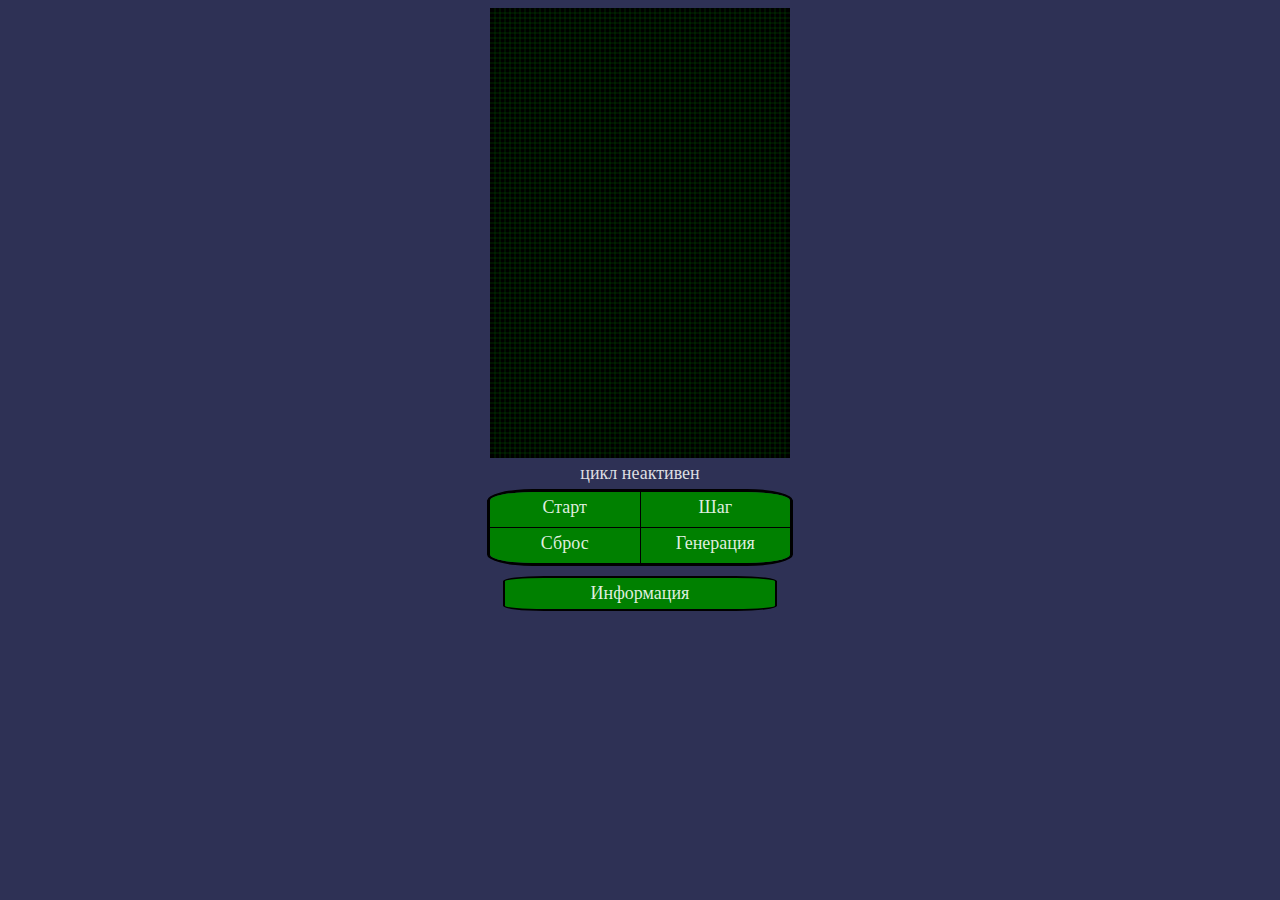
==== index.html @ cb89fca6 "rename html" ====
<!DOCTYPE html>
<html lang="ru">

<head>
  <meta charset="UTF-8">
  <meta name="viewport" content="width=device-width, initial-scale=1.0">
  <title>TheGameOfLife</title>
  <link rel="stylesheet" href="styleLife.css">
</head>

<body>
  <div class="content">
    <canvas width="300" height="450"></canvas>
    <p id="loop">цикл неактивен</p>
    <div class="settings">
      <div class="column deactive">
        <div class="button" id="size">Размер</div>
        <div class="button" id='density'>Плотность</div>
      </div>
      <div class="column">
        <div class="button" id="start">Старт</div>
        <div class="button" id="reset">Сброс</div>
      </div>
      <div class="column">
        <div class="button" id='step'>Шаг</div>
        <div class="button" id="generate">Генерация</div>
      </div>
    </div>
    <div class="about">
      <div class="about_button" id="aboutButton">Информация</div>
      <div class="about_content deactive" id='aboutContent'>
        <ul class='about_list'>
          <li>Нарисовать клетки на холсте можно вручную, либо кнопкой. "Генерация" сделает это автоматически случайным
            образом. Действие доступно даже при запущенной игре.</li>
          <li>Кнопка "Старт" запускает бесконечный цикл. При нажатии меняется на "Пауза".
          </li>
          <li>Кнопка "Шаг" запускает цикл один раз. Предварительно останавливает действующий цикл, если он есть.</li>
          <li>Кнопка "Сброс" очищает поле и удаляет цикл.</li>
          <li>Кнопки "Плотность", "Размер" и "Скорость" <span class="warning">недоступны в мобильной версии!</span>
          </li>
          <li>Кнопка "Плотность" задает количество ячеек на холсте.</li>
          <li>Кнопка "Размер" позволяет задать пользовательские размеры холста.</li>
          <li>Ползунок "Скорость" регулирует частоту цикла.</li>
          <li><span class='warning'>Внимание!!!</span> Увеличение размера, плотности и скорости
            могут сильно нагрузить процессор!!</li>
          <li><a target="_blank" href="https://ru.wikipedia.org/wiki/Игра_«Жизнь»">Статья в википедии</a></li>
        </ul>
      </div>
    </div>
    <div class="templates deactive"></div>
  </div>
  <script src="scriptLife.js"></script>
</body>

</html>
---- styleLife.css ----
body {
    box-sizing: border-box;
    background-color: rgb(46, 49, 85);
}
.content {
    display: flex;
    flex-direction: column;
    align-items: center;
    margin: 0 auto;
    max-width: 300px;
}
canvas {
    background-color: black;
}
.settings {
    display: flex;
    width: 100%;
    border: 3px solid black;
    border-radius: 15%;
    overflow: hidden;
}

.column {
    width: 100%;
    display: flex;
    flex-direction: column;
}
.button {
    padding: 5px;
    text-align: center;
}

.column .button {
    border: none;
    height: 25px;
    background-color: green;
    font-size: 18px;
    color: rgba(255, 255, 255, 0.877);
}

.column .button:first-child {
    border-bottom: 1px solid black;
}
.column:nth-child(2) {
    border-right: 1px solid black;
}

.button:active {
    background-color: rgb(82, 17, 5);
}

.deactive {
    display: none;
}

.about {
    width: 100%;
}
.about_button {
    text-align: center;
    width: 90%;
    background-color: green;
    color: rgba(255, 255, 255, 0.877);
    margin: 10px auto 0px;
    padding: 5px 0;
    border: 2px solid black;
    font-size: 18px;
    border-radius: 15%;
}
.about_button.active {
    background-color: rgb(7, 95, 112);
}
.about_content {
    background-color: rgb(17, 160, 204);
    padding: 5px;
    border: 2px solid black;
    font-size: 20px;
}
.about_list {
    max-width: 80%;
    margin: 0px;
}

.warning {
    color: rgb(167, 12, 12);
}

#loop {
    margin: 5px 0 5px;
    color: rgba(255, 255, 255, 0.849);
    font-size: 18px;
}
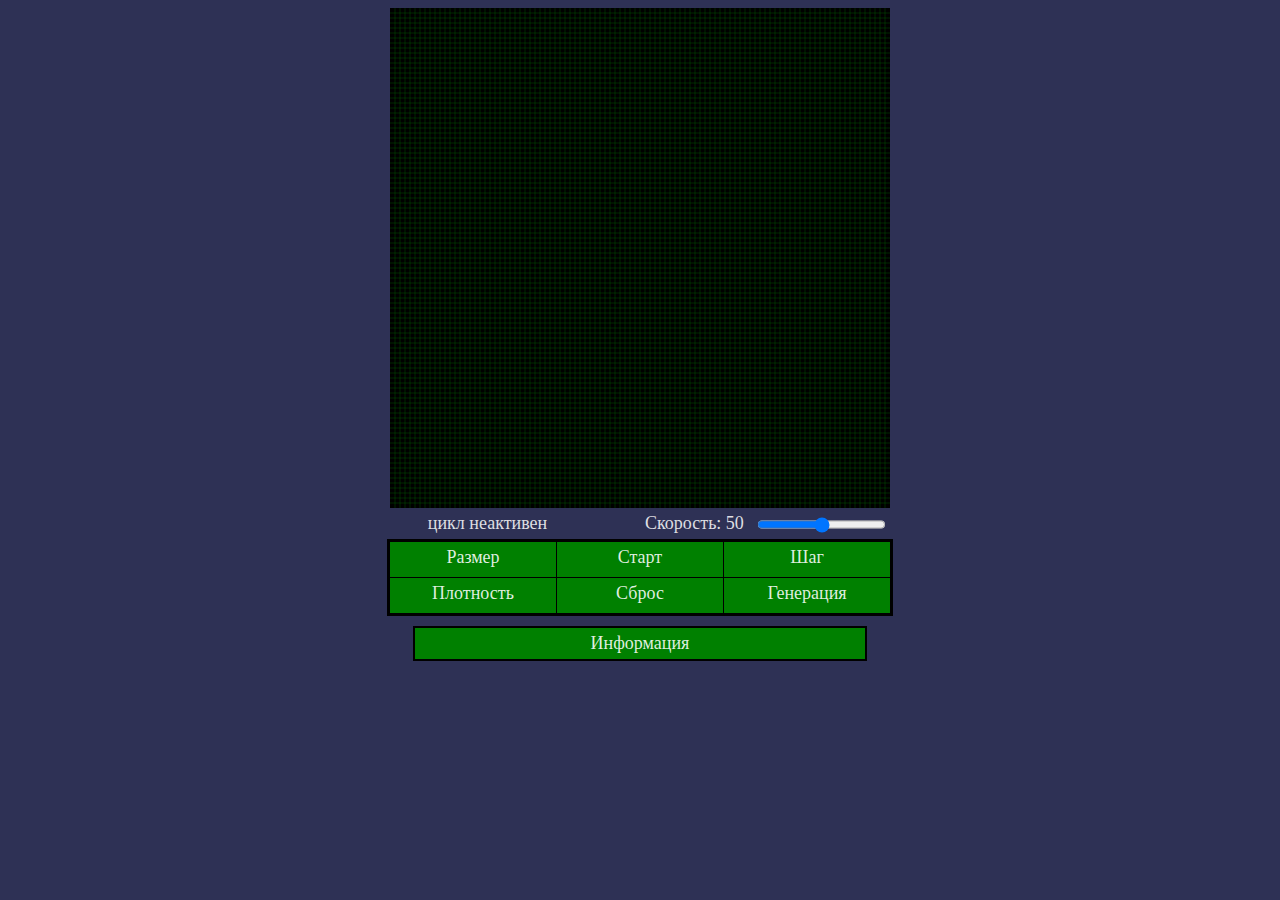
==== commit 1a9c3e4a: "first changes" ====
--- a/index.html
+++ b/index.html
@@ -11,9 +11,17 @@
 <body>
   <div class="content">
     <canvas width="300" height="450"></canvas>
-    <p id="loop">цикл неактивен</p>
+    <div class="speedLoop">
+      <div class="loop">
+        <p id="loop">цикл неактивен</p>
+      </div>
+      <div class="speedValue">
+        <span class='speed' id="speed">Скорость: 50</span>
+        <input type="range" value='50' id="speedValue">
+      </div>
+    </div>
     <div class="settings">
-      <div class="column deactive">
+      <div class="column deactive" id="columnPC">
         <div class="button" id="size">Размер</div>
         <div class="button" id='density'>Плотность</div>
       </div>
--- a/styleLife.css
+++ b/styleLife.css
@@ -41,8 +41,11 @@
 .column .button:first-child {
     border-bottom: 1px solid black;
 }
-.column:nth-child(2) {
+.column {
     border-right: 1px solid black;
+}
+.column:last-child {
+    border-right: 0px;
 }
 
 .button:active {
@@ -90,3 +93,71 @@
     color: rgba(255, 255, 255, 0.849);
     font-size: 18px;
 }
+
+.speedLoop {
+    width: 300px;
+    display: flex;
+    align-items: center;
+}
+#speed {
+    display: block;
+    width: 110px;
+    color: rgba(255, 255, 255, 0.849);
+    font-size: 15px;
+    margin: 0px;
+}
+#speedValue {
+    position: relative;
+    top: -2px;
+}
+.speedValue {
+    width: 250px;
+    display: flex;
+    flex-direction: column;
+}
+.loop {
+    text-align: center;
+    width: 250px;
+}
+
+@media (min-width: 500px) {
+    .content {
+        max-width: 100%;
+    }
+    .settings {
+        width: 100%;
+        border-radius: 0;
+        max-width: 500px;
+    }
+    .about {
+        max-width: 30%;
+        min-width: 500px;
+    }
+    .about_button {
+        border-radius: 0%;
+    }
+    .speedValue {
+        width: 300px;
+        display: flex;
+        flex-direction: row;
+        margin-left: 10px;
+    }
+    .loop {
+        text-align: center;
+        width: 300px;
+    }
+    .speedLoop {
+        width: 600px;
+        display: flex;
+        align-items: center;
+    }
+    #speed {
+        color: rgba(255, 255, 255, 0.849);
+        font-size: 18px;
+        margin-top: 0;
+    }
+    #speedValue {
+        position: relative;
+        top: 1px;
+    }
+}
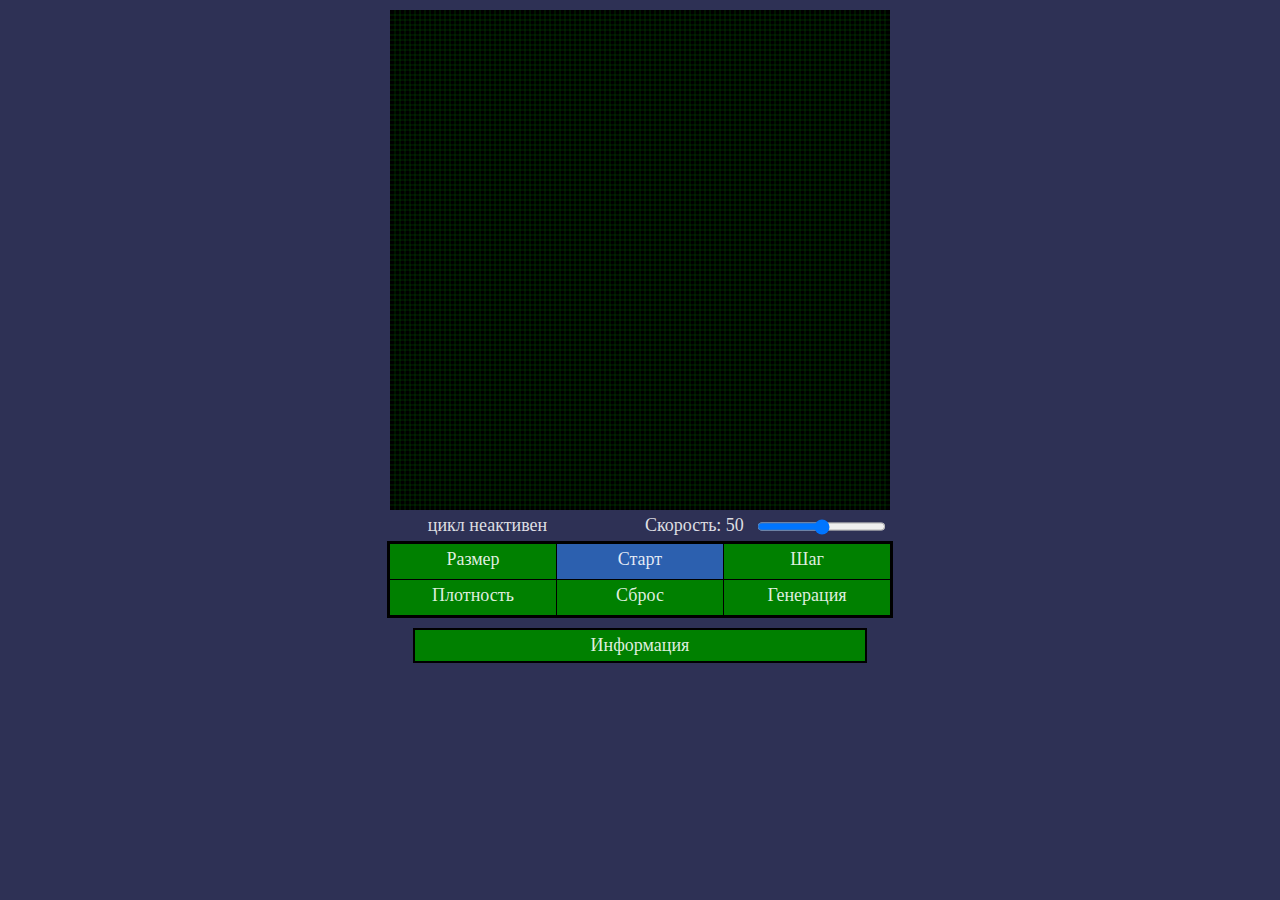
==== commit d54a5edc: "done all functions" ====
--- a/index.html
+++ b/index.html
@@ -9,6 +9,35 @@
 </head>
 
 <body>
+  <div class="modal deactive" id="modal">
+    <div class="modal-content">
+      <div class="size-settings">
+        <h2 class="modal-h">Настройки размеров холста</h2>
+        <p class="modal-text">Ввведите размеры ширины и высоты, кратные 100. <br> По-умолчанию обе стороны равны 500.
+        </p>
+        <div class="size-inputs">
+          <input type="text" id='widthInput' value='500'>
+          <input type="text" id='heightInput' value='500'>
+        </div>
+      </div>
+      <div class="density-settings">
+        <h2 class="modal-h">Настройки плотности</h2>
+        <p class='modal-text'>Выберите размер одной клетки в пикселях</p>
+        <select id="densitySelect">
+          <option>1x1 (высокая нагрузка!)</option>
+          <option>2x2</option>
+          <option selected>5x5 (по-умолчанию)</option>
+          <option>10x10</option>
+          <option>25x25</option>
+        </select>
+        <p class='modal-text'>Внимание! Высокие значения размеров холста и плотности уменьшают скорость обработки!
+        </p>
+        <input type="button" class="modal-button" id='submitSettings' value="Применить настройки">
+        <br>
+        <input type="button" class="modal-button" id='closeModal' value="Закрыть окно">
+      </div>
+    </div>
+  </div>
   <div class="content">
     <canvas width="300" height="450"></canvas>
     <div class="speedLoop">
@@ -26,7 +55,7 @@
         <div class="button" id='density'>Плотность</div>
       </div>
       <div class="column">
-        <div class="button" id="start">Старт</div>
+        <div class="button start" id="start">Старт</div>
         <div class="button" id="reset">Сброс</div>
       </div>
       <div class="column">
@@ -44,11 +73,10 @@
           </li>
           <li>Кнопка "Шаг" запускает цикл один раз. Предварительно останавливает действующий цикл, если он есть.</li>
           <li>Кнопка "Сброс" очищает поле и удаляет цикл.</li>
-          <li>Кнопки "Плотность", "Размер" и "Скорость" <span class="warning">недоступны в мобильной версии!</span>
+          <li>Кнопки "Плотность" и "Размер"<span class="warning">недоступны в мобильной версии!</span>
           </li>
-          <li>Кнопка "Плотность" задает количество ячеек на холсте.</li>
-          <li>Кнопка "Размер" позволяет задать пользовательские размеры холста.</li>
-          <li>Ползунок "Скорость" регулирует частоту цикла.</li>
+          <li>Кнопка и "Плотность" и "Размер" вызывают окно с пользовательскими настройками холста</li>
+          <li>Ползунок "Скорость" регулирует частоту цикла (скорость анимации).</li>
           <li><span class='warning'>Внимание!!!</span> Увеличение размера, плотности и скорости
             могут сильно нагрузить процессор!!</li>
           <li><a target="_blank" href="https://ru.wikipedia.org/wiki/Игра_«Жизнь»">Статья в википедии</a></li>
--- a/styleLife.css
+++ b/styleLife.css
@@ -1,6 +1,7 @@
 body {
     box-sizing: border-box;
     background-color: rgb(46, 49, 85);
+    margin: 0;
 }
 .content {
     display: flex;
@@ -10,6 +11,7 @@
     max-width: 300px;
 }
 canvas {
+    margin-top: 10px;
     background-color: black;
 }
 .settings {
@@ -47,7 +49,12 @@
 .column:last-child {
     border-right: 0px;
 }
-
+.column .start {
+    background-color: rgb(44, 96, 175);
+}
+.button:hover {
+    background-color: rgb(97, 27, 155);
+}
 .button:active {
     background-color: rgb(82, 17, 5);
 }
@@ -120,6 +127,50 @@
     width: 250px;
 }
 
+.modal {
+    position: absolute;
+    width: 100%;
+    height: 100%;
+    background-color: rgba(0, 0, 0, 0.733);
+    z-index: 100;
+}
+.modal-content {
+    margin: 0 auto;
+    margin-top: 150px;
+    width: 450px;
+    height: 400px;
+    background-color: rgb(109, 109, 230);
+    text-align: center;
+    display: flex;
+    flex-direction: column;
+}
+.modal-text {
+    font-size: 18px;
+    margin: 10px 0;
+}
+.size-inputs input {
+    height: 20px;
+    font-size: 15px;
+}
+.modal-button {
+    width: 200px;
+    height: 40px;
+    font-size: 15px;
+}
+#submitSettings {
+    margin-top: 15px;
+    background-color: rgb(75, 199, 102);
+}
+#closeModal {
+    margin-top: 8px;
+    background-color: rgb(161, 48, 48);
+}
+#densitySelect {
+    height: 30px;
+}
+.modal-h {
+    margin: 10px 0;
+}
 @media (min-width: 500px) {
     .content {
         max-width: 100%;
@@ -130,8 +181,7 @@
         max-width: 500px;
     }
     .about {
-        max-width: 30%;
-        min-width: 500px;
+        width: 500px;
     }
     .about_button {
         border-radius: 0%;
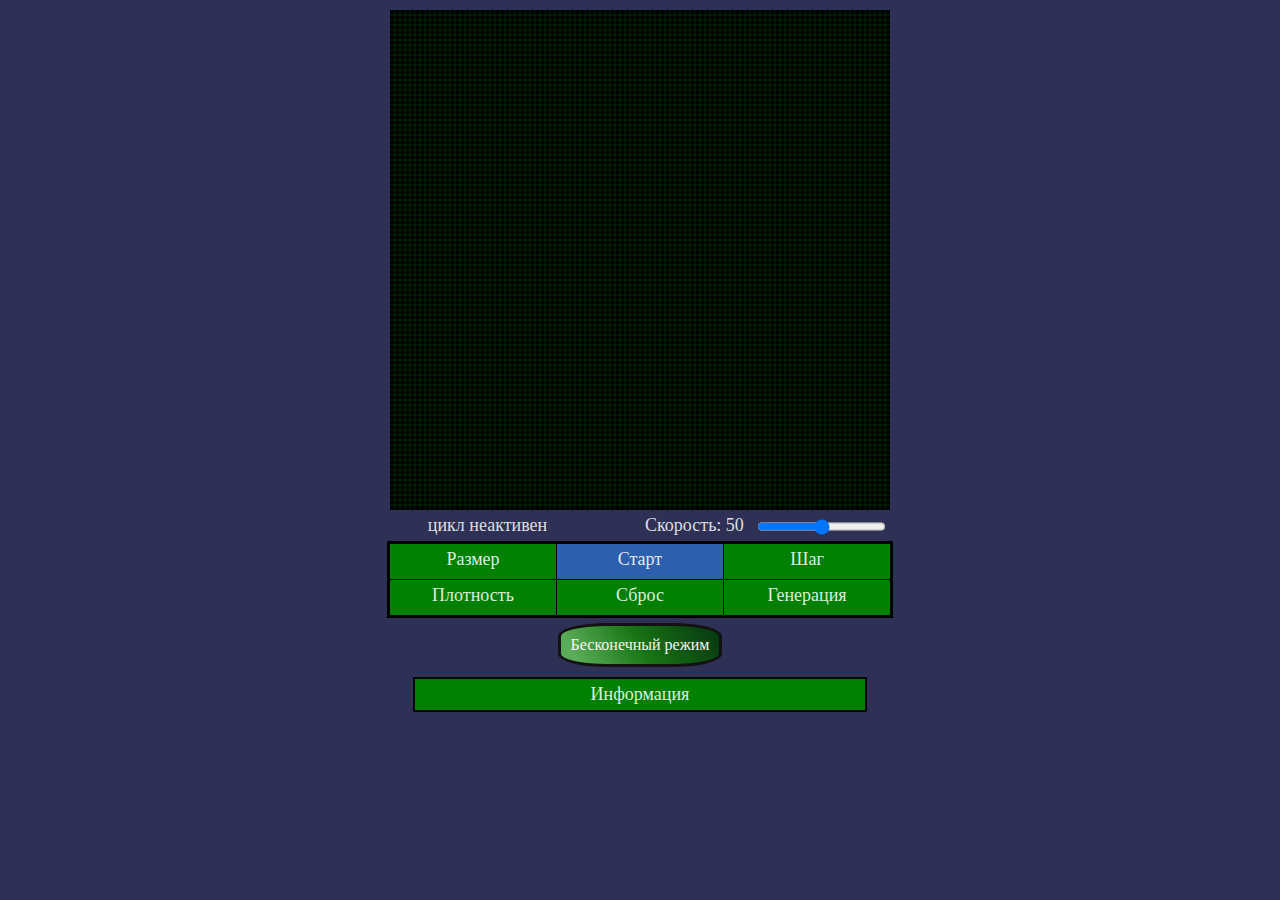
==== commit 4e1c6570: "done PC version && fix bugs" ====
--- a/index.html
+++ b/index.html
@@ -63,6 +63,9 @@
         <div class="button" id="generate">Генерация</div>
       </div>
     </div>
+    <div class="infiniteMod">
+      <div class="infiniteButton" id="infinite">Бесконечный режим</div>
+    </div>
     <div class="about">
       <div class="about_button" id="aboutButton">Информация</div>
       <div class="about_content deactive" id='aboutContent'>
@@ -73,6 +76,11 @@
           </li>
           <li>Кнопка "Шаг" запускает цикл один раз. Предварительно останавливает действующий цикл, если он есть.</li>
           <li>Кнопка "Сброс" очищает поле и удаляет цикл.</li>
+          <li>Кнопка "Бесконечный режим" через каждые 700 циклов дополняет случайным образом поле живыми клетками, то
+            есть игра никогда не
+            прекратится, но гарантии не даю ;) Если кнопка активна, то при нажатии она деактивируется, цикл
+            продолжится, но без
+            случайных генераций. </li>
           <li>Кнопки "Плотность" и "Размер"<span class="warning">недоступны в мобильной версии!</span>
           </li>
           <li>Кнопка и "Плотность" и "Размер" вызывают окно с пользовательскими настройками холста</li>
--- a/styleLife.css
+++ b/styleLife.css
@@ -54,11 +54,27 @@
 }
 .button:hover {
     background-color: rgb(97, 27, 155);
+    cursor: pointer;
 }
 .button:active {
     background-color: rgb(82, 17, 5);
 }
-
+.infiniteButton {
+    margin-top: 5px;
+    border: 3px solid rgb(19, 18, 18);
+    background-image: linear-gradient(60deg, #5bac58 10%, #187515 50%, #063510 100%);
+    color: #f7f4f4;
+    border-radius: 30%;
+    padding: 10px 10px;
+}
+.infiniteButton:hover {
+    background-image: linear-gradient(60deg, #9a4dad 10%, #7c2f8f 50%, #4e0f5e 100%);
+    cursor: pointer;
+}
+.infiniteButton.activeInfinity {
+    background-image: linear-gradient(60deg, #9a4dad 10%, #7c2f8f 50%, #4e0f5e 100%);
+    color: rgb(158, 157, 157);
+}
 .deactive {
     display: none;
 }
@@ -80,6 +96,10 @@
 .about_button.active {
     background-color: rgb(7, 95, 112);
 }
+.about_button:hover {
+    background-color: rgb(97, 27, 155);
+    cursor: pointer;
+}
 .about_content {
     background-color: rgb(17, 160, 204);
     padding: 5px;
@@ -171,6 +191,7 @@
 .modal-h {
     margin: 10px 0;
 }
+
 @media (min-width: 500px) {
     .content {
         max-width: 100%;
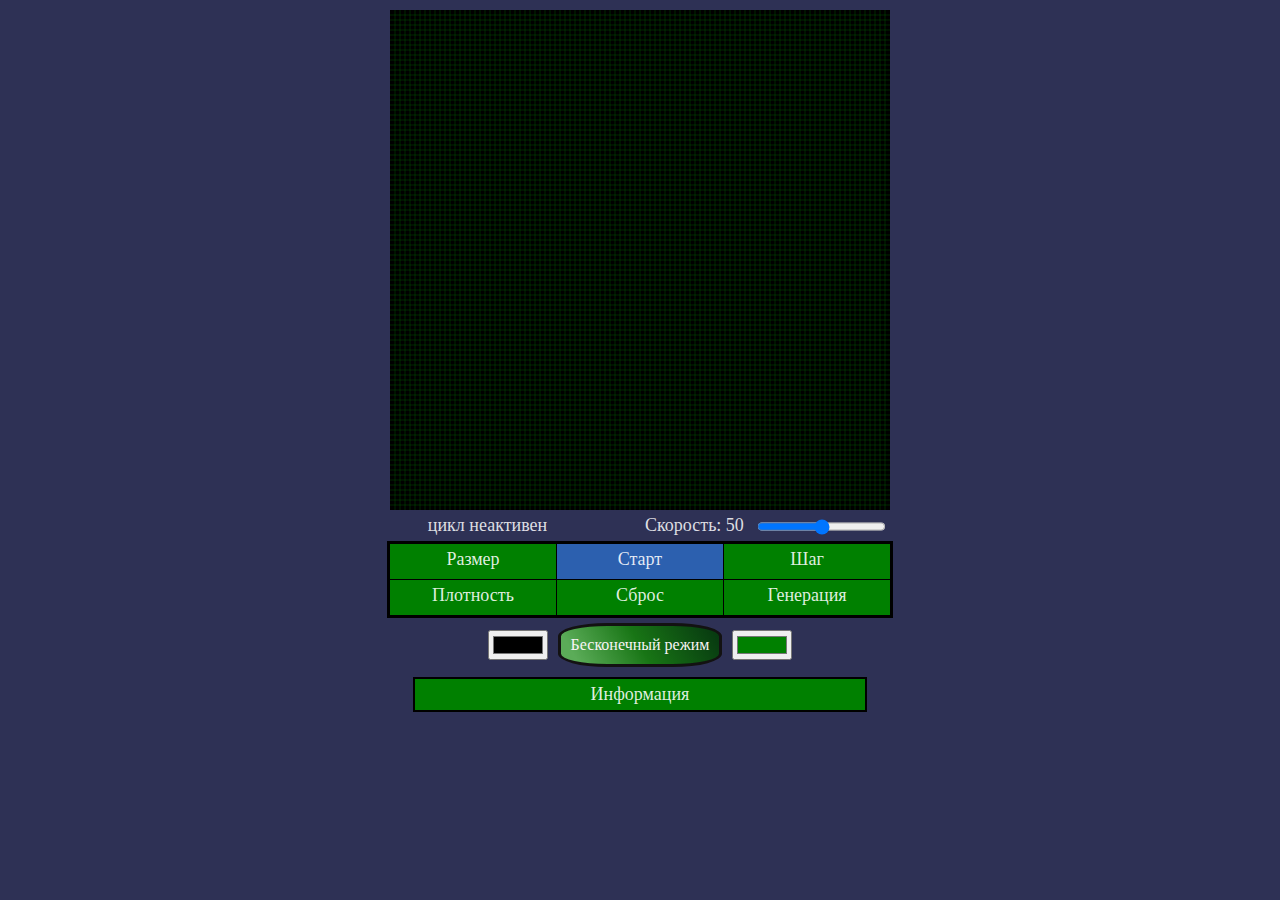
==== commit ec4cc654: "Color and infinity settings, modalFix" ====
--- a/index.html
+++ b/index.html
@@ -32,6 +32,10 @@
         </select>
         <p class='modal-text'>Внимание! Высокие значения размеров холста и плотности уменьшают скорость обработки!
         </p>
+        <h2 class="modal-h">Настройки бесконечного режима</h2>
+        <p class="modal-text">Частота случайной генерации (в циклах)</p>
+        <input type="text" value='700' id='frequencyRandomInput'>
+        <br>
         <input type="button" class="modal-button" id='submitSettings' value="Применить настройки">
         <br>
         <input type="button" class="modal-button" id='closeModal' value="Закрыть окно">
@@ -64,7 +68,9 @@
       </div>
     </div>
     <div class="infiniteMod">
+      <input type="color" title="цвет холста" id="canvasColor">
       <div class="infiniteButton" id="infinite">Бесконечный режим</div>
+      <input type="color" title="цвет клеток" id="cellColor" value="#008000">
     </div>
     <div class="about">
       <div class="about_button" id="aboutButton">Информация</div>
@@ -85,8 +91,6 @@
           </li>
           <li>Кнопка и "Плотность" и "Размер" вызывают окно с пользовательскими настройками холста</li>
           <li>Ползунок "Скорость" регулирует частоту цикла (скорость анимации).</li>
-          <li><span class='warning'>Внимание!!!</span> Увеличение размера, плотности и скорости
-            могут сильно нагрузить процессор!!</li>
           <li><a target="_blank" href="https://ru.wikipedia.org/wiki/Игра_«Жизнь»">Статья в википедии</a></li>
         </ul>
       </div>
--- a/styleLife.css
+++ b/styleLife.css
@@ -59,13 +59,22 @@
 .button:active {
     background-color: rgb(82, 17, 5);
 }
+.infiniteMod {
+    margin-top: 5px;
+    display: flex;
+    align-items: center;
+}
+.infiniteMod input {
+    width: 50px;
+    height: 30px;
+}
 .infiniteButton {
-    margin-top: 5px;
     border: 3px solid rgb(19, 18, 18);
     background-image: linear-gradient(60deg, #5bac58 10%, #187515 50%, #063510 100%);
     color: #f7f4f4;
     border-radius: 30%;
     padding: 10px 10px;
+    margin: 0 10px 0;
 }
 .infiniteButton:hover {
     background-image: linear-gradient(60deg, #9a4dad 10%, #7c2f8f 50%, #4e0f5e 100%);
@@ -149,8 +158,8 @@
 
 .modal {
     position: absolute;
-    width: 100%;
-    height: 100%;
+    min-width: 100%;
+    min-height: 100%;
     background-color: rgba(0, 0, 0, 0.733);
     z-index: 100;
 }
@@ -158,7 +167,7 @@
     margin: 0 auto;
     margin-top: 150px;
     width: 450px;
-    height: 400px;
+    height: 500px;
     background-color: rgb(109, 109, 230);
     text-align: center;
     display: flex;
@@ -231,4 +240,7 @@
         position: relative;
         top: 1px;
     }
-}
+    .infiniteMod input {
+        width: 60px;
+    }
+}
